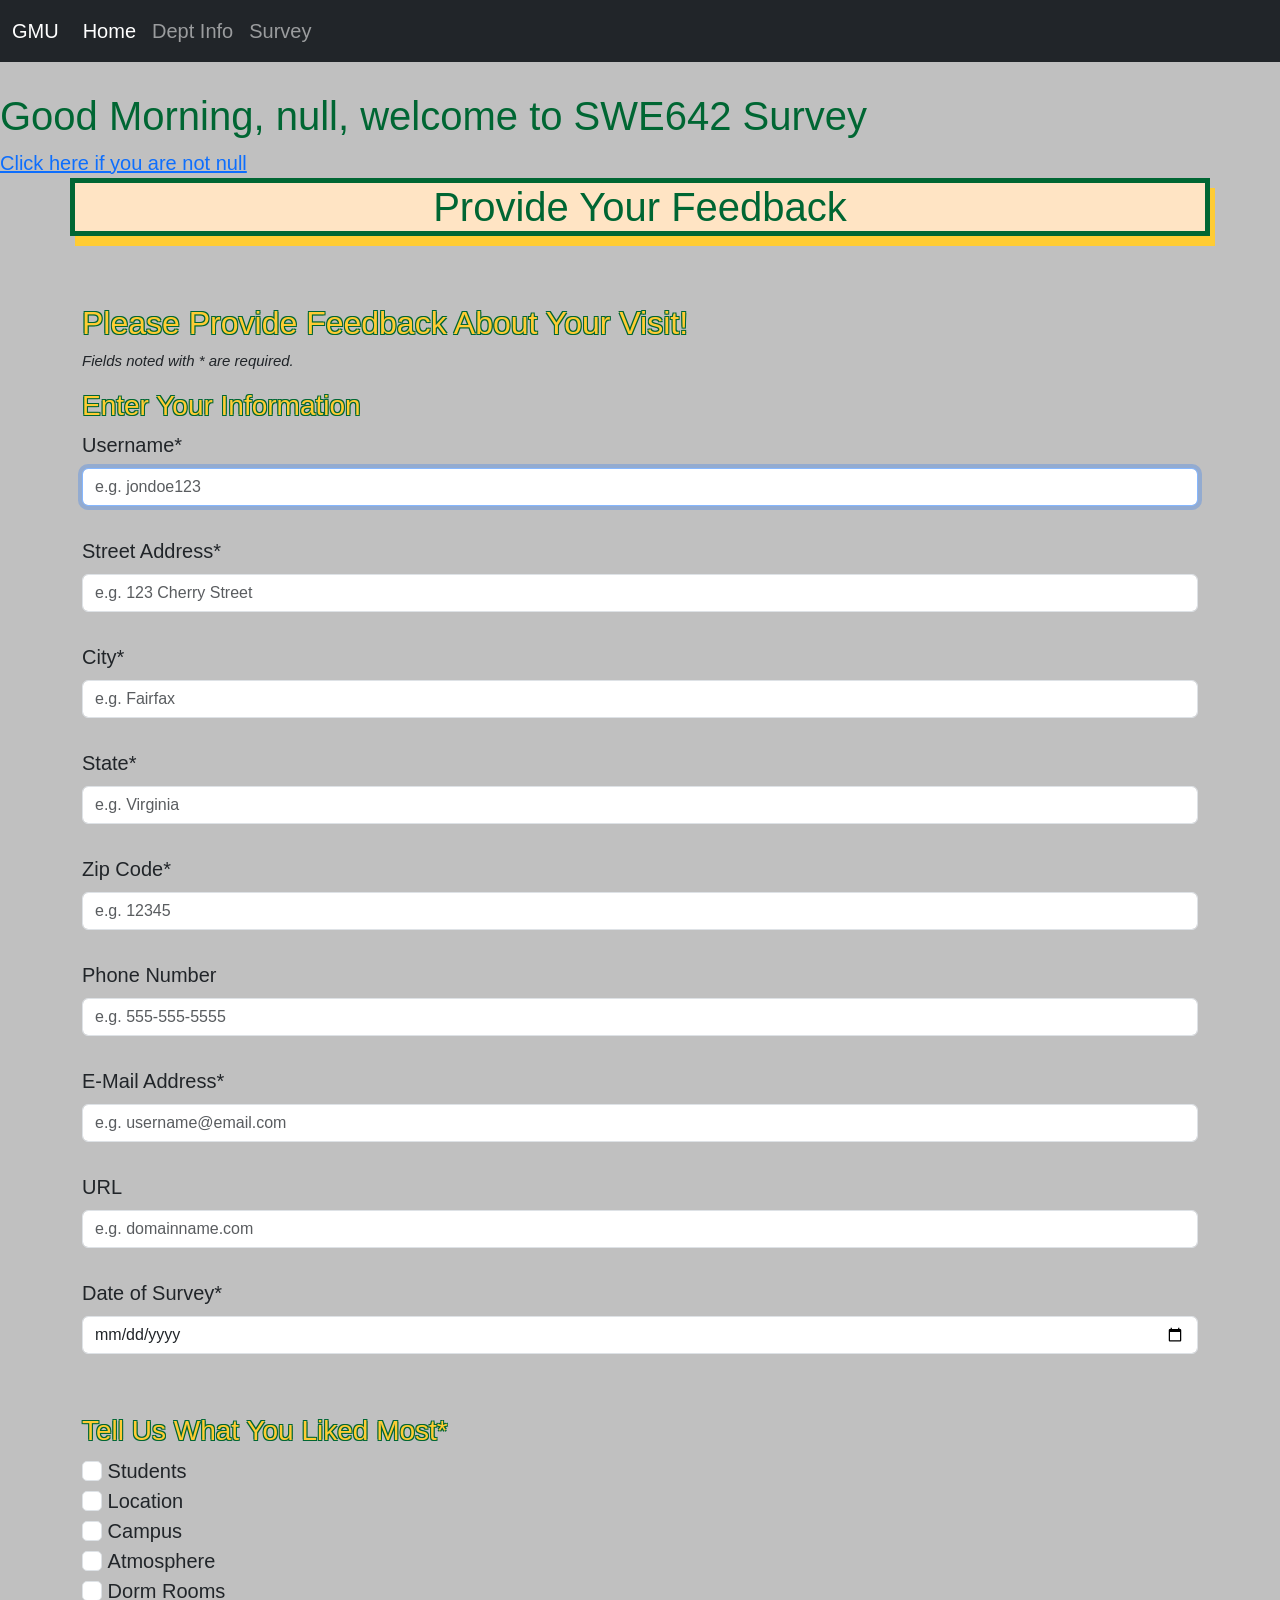
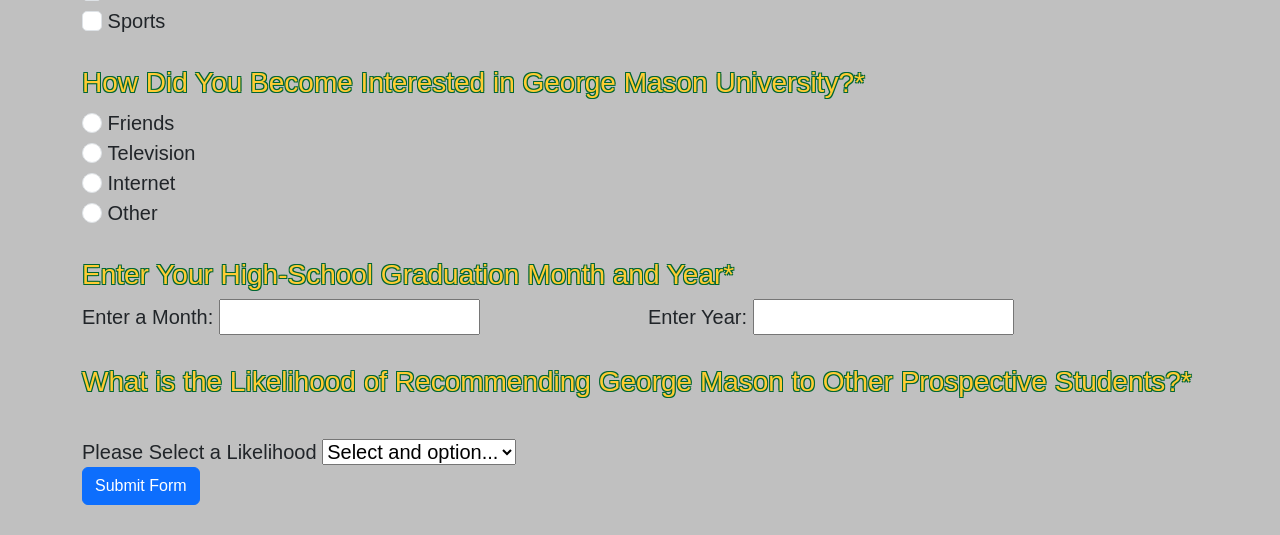
==== cs-survey.html @ 264f8631 "Added nav bar and started cookie script. TODO: fix reset link" ====
<!DOCTYPE html>
<html>
<head>
<title>CS Survey</title>
<meta charset="UTF-8">
<meta charset="utf-8">
<meta name="viewport" content="width=device-width, initial-scale=1">
<link href="https://cdn.jsdelivr.net/npm/bootstrap@5.2.3/dist/css/bootstrap.min.css" rel="stylesheet" integrity="sha384-rbsA2VBKQhggwzxH7pPCaAqO46MgnOM80zW1RWuH61DGLwZJEdK2Kadq2F9CUG65" crossorigin="anonymous">
<link href="stylesheet.css" rel="stylesheet">

</head>

<body>
    <!-- Nav bar -->
    <nav class="navbar navbar-expand navbar-dark bg-dark">
      <div class="container-fluid">
        <a class="navbar-brand" href="https://www.gmu.edu/">GMU</a>
        <div class="collapse navbar-collapse" id="navbarNav">
          <ul class="navbar-nav">
            <li class="nav-item">
              <a class="nav-link active" href="index.html">Home</a>
            </li>
            <li class="nav-item">
              <a class="nav-link" href="cs-info.html">Dept Info</a>
            </li>
            <li class="nav-item">
              <a class="nav-link" href="cs-survey.html">Survey</a>
            </li>
          </ul>
        </div>
      </div>
    </nav>

    <br>

    <script src="script.js"></script>
    <br>

    <h1 class="h1_headers top-heading-box container">Provide Your Feedback</h1>
    <br>
    <br>
    <h2 class="headers container">Please Provide Feedback About Your Visit!</h2>

    <!--Make this text smaller with CSS -->
    <p class="container" id="form-disclaimer"><i>Fields noted with * are required.</i></p>

    <form class="container"  action="paceholder" method="POST">
        <h3 class="headers">Enter Your Information</h3>
        <!--User details -->
        <label class="form-label" for="username">Username*</label><br>
        <input class="form-control" type="text" id="username" name="username" autocomplete="username" placeholder="e.g. jondoe123" autofocus required><br>

        <label class="form-label" for="address">Street Address*</label><br>
        <input class="form-control" type="text" id="address" name="address" autocomplete="street-address" placeholder="e.g. 123 Cherry Street" required><br>

        <label class="form-label" for="city">City*</label><br>
        <input class="form-control" type="text" id="city" name="city" autocomplete="address-level2" placeholder="e.g. Fairfax" required><br>

        <label class="form-label" for="state">State*</label><br>
        <input class="form-control" type="text" id="state" name="state" autocomplete="address-level1" placeholder="e.g. Virginia" required><br>

        <label class="form-label" for="zip">Zip Code*</label><br>
        <input class="form-control" type="text" id="zip" name="zip" autocomplete="postal-code" placeholder="e.g. 12345" required><br>

        <label class="form-label" for="phone">Phone Number</label><br>
        <input class="form-control" type="tel" id="phone" name="phone" autocomplete="tel" placeholder="e.g. 555-555-5555"><br>

        <label class="form-label" for="email">E-Mail Address*</label><br>
        <input class="form-control" type="email" id="email" name="email" autocomplete="email" placeholder="e.g. username@email.com" required><br>

        <label class="form-label" for="url">URL</label><br>
        <input class="form-control" type="url" id="url" name="url" placeholder="e.g. domainname.com""><br>

        <label class="form-label" for="date">Date of Survey*</label><br>
        <input class="form-control" type="date" id="date" name="date" required><br>
        <br>
        <h3 class="headers">Tell Us What You Liked Most*</h3>
            <!--Checkbox selection for what students liked -->
        <input class="form-check-input" type="checkbox" id="students" name="liked-most" value="students">
        <label class="form-check-label" for="students">Students</label><br>

        <input class="form-check-input" type="checkbox" id="location" name="liked-most" value="location">
        <label class="form-check-label" for="location">Location</label><br>

        <input class="form-check-input" type="checkbox" id="campus" name="liked-most" value="campus">
        <label class="form-check-label" for="campus">Campus</label><br>

        <input class="form-check-input" type="checkbox" id="atmosphere" name="liked-most" value="atmosphere">
        <label class="form-check-label" for="atmosphere">Atmosphere</label><br>

        <input class="form-check-input" type="checkbox" id="dorms" name="liked-most" value="dorms">
        <label class="form-check-label" for="dorms">Dorm Rooms</label><br>

        <input class="form-check-input" type="checkbox" id="sports" name="liked-most" value="sports">
        <label class="form-check-label" for="sports">Sports</label><br>
        <br>
        <h3 class="headers">How Did You Become Interested in George Mason University?*</h3>

        <!--Radio button selection for what interested prospective student in GMU -->
        <input class="form-check-input" type="radio" id="friends" name="interest" value="friends">
        <label class="form-check-label" for="friends">Friends</label><br>

        <input class="form-check-input" type="radio" id="television" name="interest" value="television">
        <label class="form-check-label" for="television">Television</label><br>

        <input class="form-check-input" type="radio" id="internet" name="interest" value="internet">
        <label class="form-check-label" for="internet">Internet</label><br>

        <input class="form-check-input" type="radio" id="other" name="interest" value="other">
        <label class="form-check-label" for="other">Other</label><br>
        <br>
        <h3 class="headers">Enter Your High-School Graduation Month and Year*</h3>

        <!--Datalist for graduation month -->
        <div class="row g-3">
            <div class="col">
                <label for="grad-month">Enter a Month:</label>
                <input id="grad-month" name="grad-month" list="grad-month-list">

                <datalist id="grad-month-list">
                    <option value="January">
                    <option value="February">
                    <option value="March">
                    <option value="April">
                    <option value="May">
                    <option value="June">
                    <option value="July">
                    <option value="August">
                    <option value="September">
                    <option value="October">
                    <option value="November">
                    <option value="December">
                </datalist>
            </div>
            <div class="col">
                <label for="grad-year">Enter Year:</label>
                <input type="text" id="grad-year" name="grad-year">
            </div>
        </div>
        <br>
        <h3 class="headers">What is the Likelihood of Recommending George Mason to Other Prospective Students?*</h3>
        <br>
        <!--Dropdown list to select likelihood this prospective student will recommend GMU -->
        <label for="recommend">Please Select a Likelihood</label>

        <select name="recommend" id="recommend">
            <option value="" disable selected>Select and option...</option>
            <option value="very-likely">Very Likely</option>
            <option value="likely">Likely</option>
            <option value="unlikely">Unlikely</option>
        </select>
        <br>
            <!--Temporary anchor to have a submitted page appear - will remove and change button type to submit when there's backend connectivity -->
        <a href="submitted.html">
            <button type="button" class="btn btn-primary">Submit Form</button>
        </a>

    </form>
    <br>


</body>
---- stylesheet.css ----
body{
    background-color: #C0C0C0;
    font-family: Arial, Helvetica, sans-serif;
    font-size: 20px
}

.h1_headers{
    border: 5px solid #006633;
    box-shadow: 5px 10px #FFCC33;
    background-color: bisque;
    text-align: center;
}

h1{
    color: #006633;
}

.headers{
    color: #FFCC33;
    text-shadow:
        -1px -1px 0 #006633,
         1px -1px 0 #006633,
        -1px  1px 0 #006633,
         1px  1px 0 #006633;

}

#form-disclaimer{
    font-size: 15px;
    font-style: italic;
}
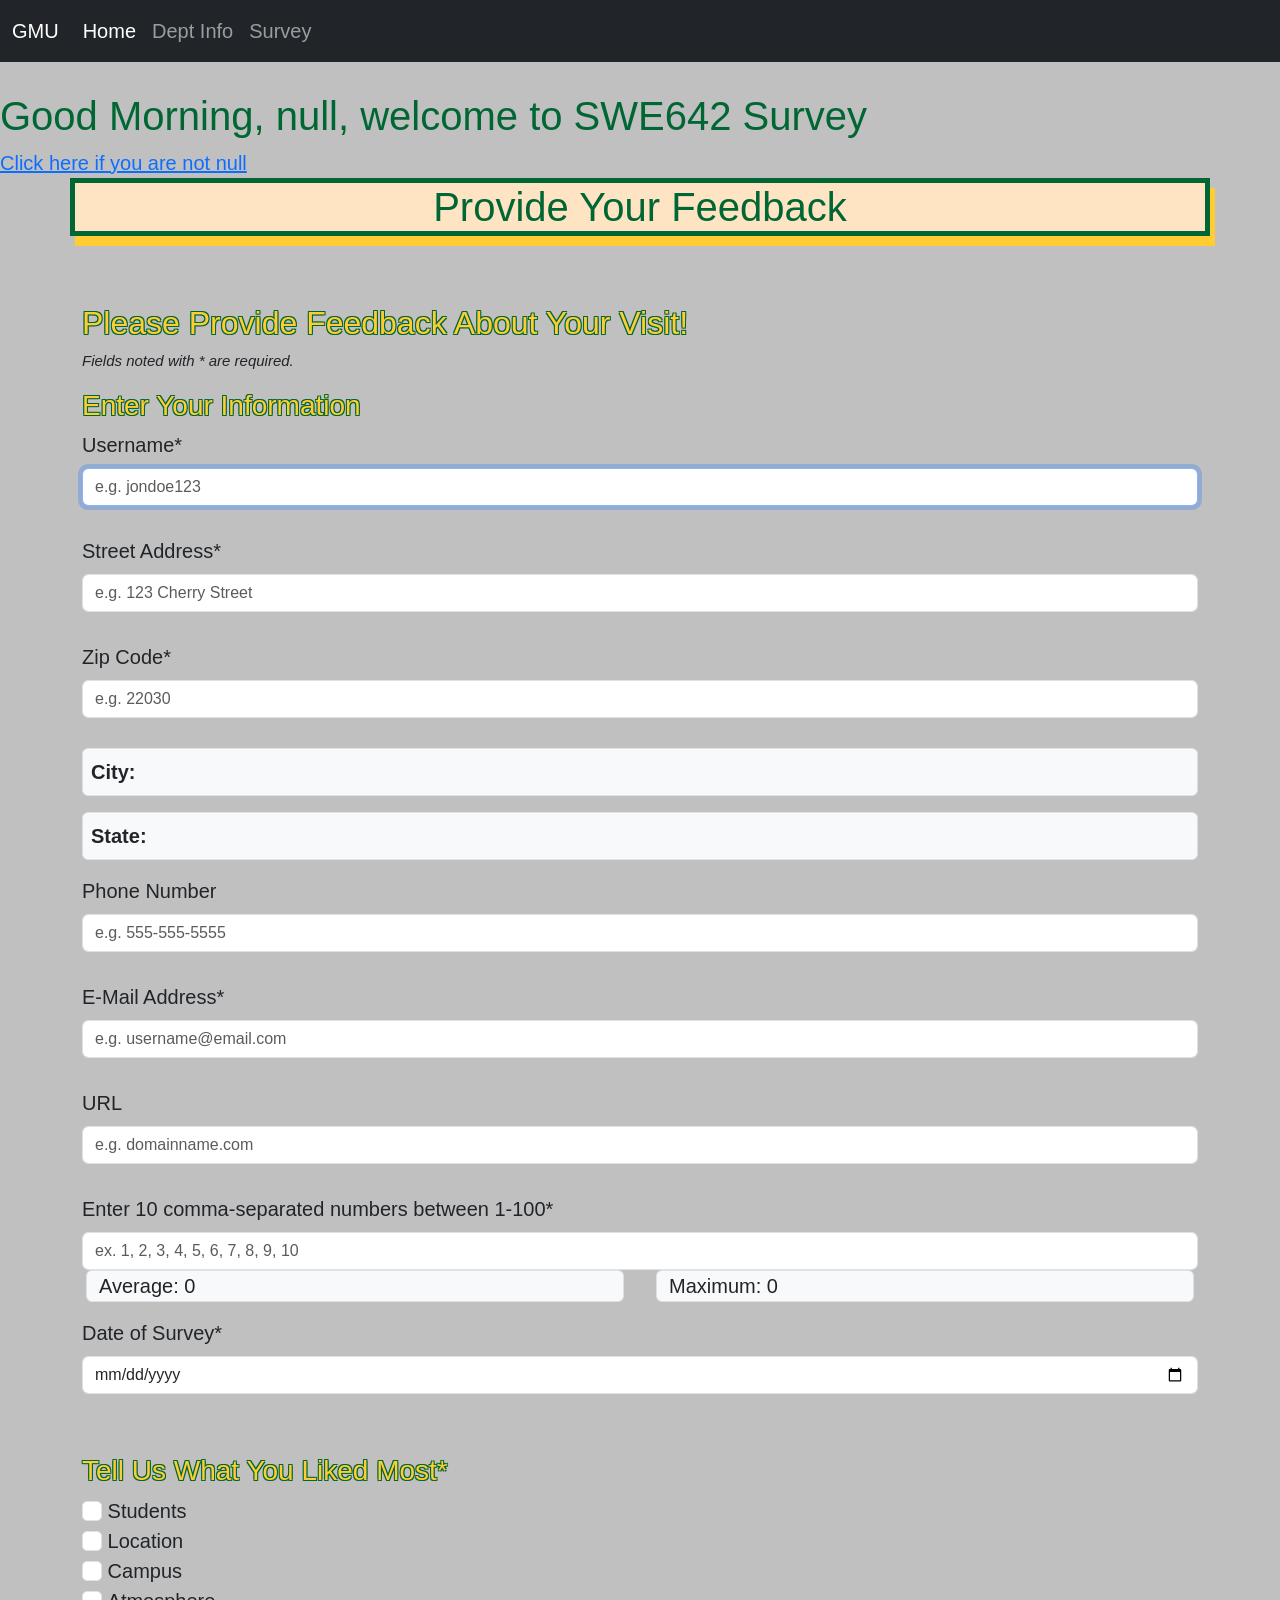
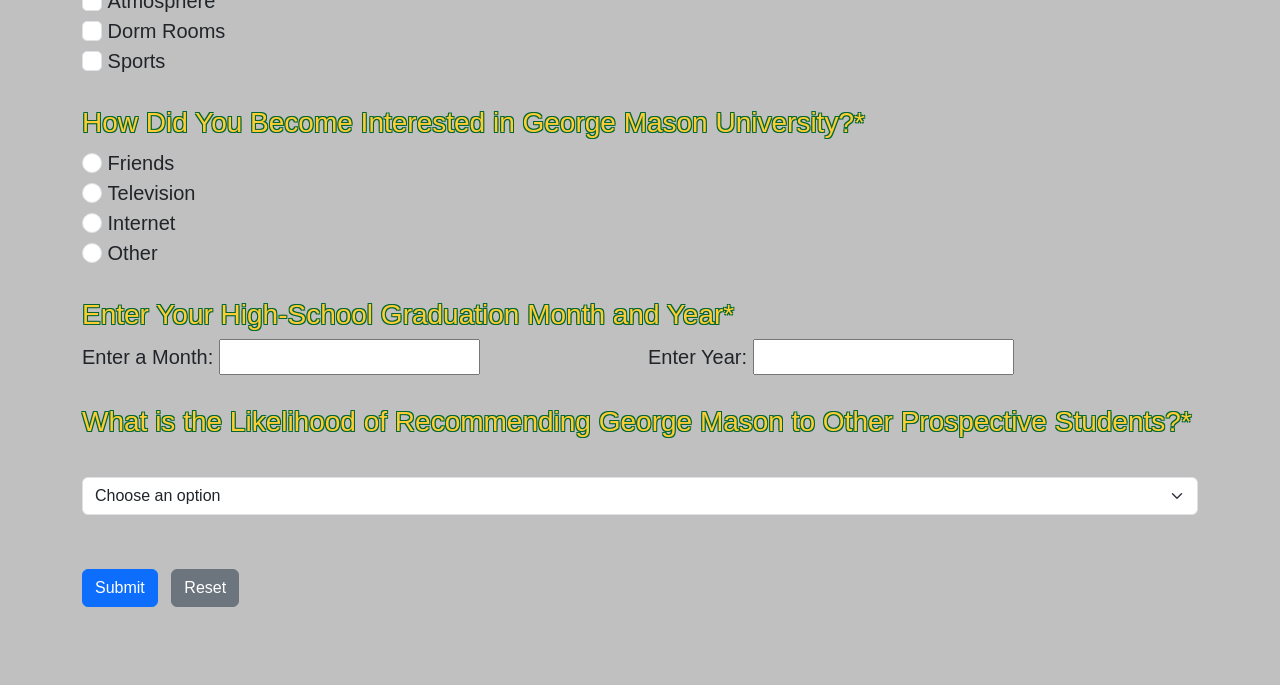
==== commit b311cac2: "Finished adding remainder of scripts. Ready for submission" ====
--- a/cs-survey.html
+++ b/cs-survey.html
@@ -44,7 +44,7 @@
     <!--Make this text smaller with CSS -->
     <p class="container" id="form-disclaimer"><i>Fields noted with * are required.</i></p>
 
-    <form class="container"  action="paceholder" method="POST">
+    <form class="container"  action="submitted.html" method="POST">
         <h3 class="headers">Enter Your Information</h3>
         <!--User details -->
         <label class="form-label" for="username">Username*</label><br>
@@ -53,14 +53,17 @@
         <label class="form-label" for="address">Street Address*</label><br>
         <input class="form-control" type="text" id="address" name="address" autocomplete="street-address" placeholder="e.g. 123 Cherry Street" required><br>
 
-        <label class="form-label" for="city">City*</label><br>
-        <input class="form-control" type="text" id="city" name="city" autocomplete="address-level2" placeholder="e.g. Fairfax" required><br>
+        <label class="form-label" for="zip">Zip Code*</label>
+        <span id="zip-error" class="text-danger ms-2 fw-bold"></span><br>
+        <input class="form-control" type="text" id="zip" name="zip" autocomplete="postal-code" placeholder="e.g. 22030" required><br>
 
-        <label class="form-label" for="state">State*</label><br>
-        <input class="form-control" type="text" id="state" name="state" autocomplete="address-level1" placeholder="e.g. Virginia" required><br>
+        <div class="mb-3 p-2 bg-light border rounded">
+            <strong>City:</strong> <span id="city-placeholder"></span>
+        </div>
 
-        <label class="form-label" for="zip">Zip Code*</label><br>
-        <input class="form-control" type="text" id="zip" name="zip" autocomplete="postal-code" placeholder="e.g. 12345" required><br>
+        <div class="mb-3 p-2 bg-light border rounded">
+            <strong>State:</strong> <span id="state-placeholder"></span>
+        </div>
 
         <label class="form-label" for="phone">Phone Number</label><br>
         <input class="form-control" type="tel" id="phone" name="phone" autocomplete="tel" placeholder="e.g. 555-555-5555"><br>
@@ -70,6 +73,19 @@
 
         <label class="form-label" for="url">URL</label><br>
         <input class="form-control" type="url" id="url" name="url" placeholder="e.g. domainname.com""><br>
+
+        <label class="form-label" for="data-input">Enter 10 comma-separated numbers between 1-100*</label>
+        <span id="data-error" class="text-danger ms-2 fw-bold"></span>
+        <input class="form-control" type="text" id="data-input" name="data-input" placeholder="ex. 1, 2, 3, 4, 5, 6, 7, 8, 9, 10" required>
+
+        <div class="row mb-3">
+            <div class="col bg-light border rounded mx-3">
+                Average: <span id="average-placeholder">0</span>
+            </div>
+            <div class="col bg-light border rounded mx-3">
+                Maximum: <span id="maximum-placeholder">0</span>
+            </div>
+        </div>
 
         <label class="form-label" for="date">Date of Survey*</label><br>
         <input class="form-control" type="date" id="date" name="date" required><br>
@@ -139,21 +155,26 @@
         </div>
         <br>
         <h3 class="headers">What is the Likelihood of Recommending George Mason to Other Prospective Students?*</h3>
-        <br>
-        <!--Dropdown list to select likelihood this prospective student will recommend GMU -->
-        <label for="recommend">Please Select a Likelihood</label>
+                <br>
+                <!--Dropdown list to select likelihood this prospective student-->
+                <select class="form-select" id="recommend" name="recommend" required>
+                    <option value="" disabled selected>Choose an option</option>
+                    <option value="Very Likely">Very Likely</option>
+                    <option value="Likely">Likely</option>
+                    <option value="Unlikely">Unlikely</option>
+                </select>
+                <br>
 
-        <select name="recommend" id="recommend">
-            <option value="" disable selected>Select and option...</option>
-            <option value="very-likely">Very Likely</option>
-            <option value="likely">Likely</option>
-            <option value="unlikely">Unlikely</option>
-        </select>
-        <br>
-            <!--Temporary anchor to have a submitted page appear - will remove and change button type to submit when there's backend connectivity -->
+                <!-- Added explicit Submission and Reset control elements -->
+                <div class="mt-4 mb-5">
+                    <button type="button" id="submitBtn" class="btn btn-primary me-2">Submit</button>
+                    <button type="reset" id="resetBtn" class="btn btn-secondary">Reset</button>
+                </div>
+            <!--Temporary anchor to have a submitted page appear - will remove and change button type to submit when there's backend connectivity
         <a href="submitted.html">
             <button type="button" class="btn btn-primary">Submit Form</button>
         </a>
+        -->
 
     </form>
     <br>
